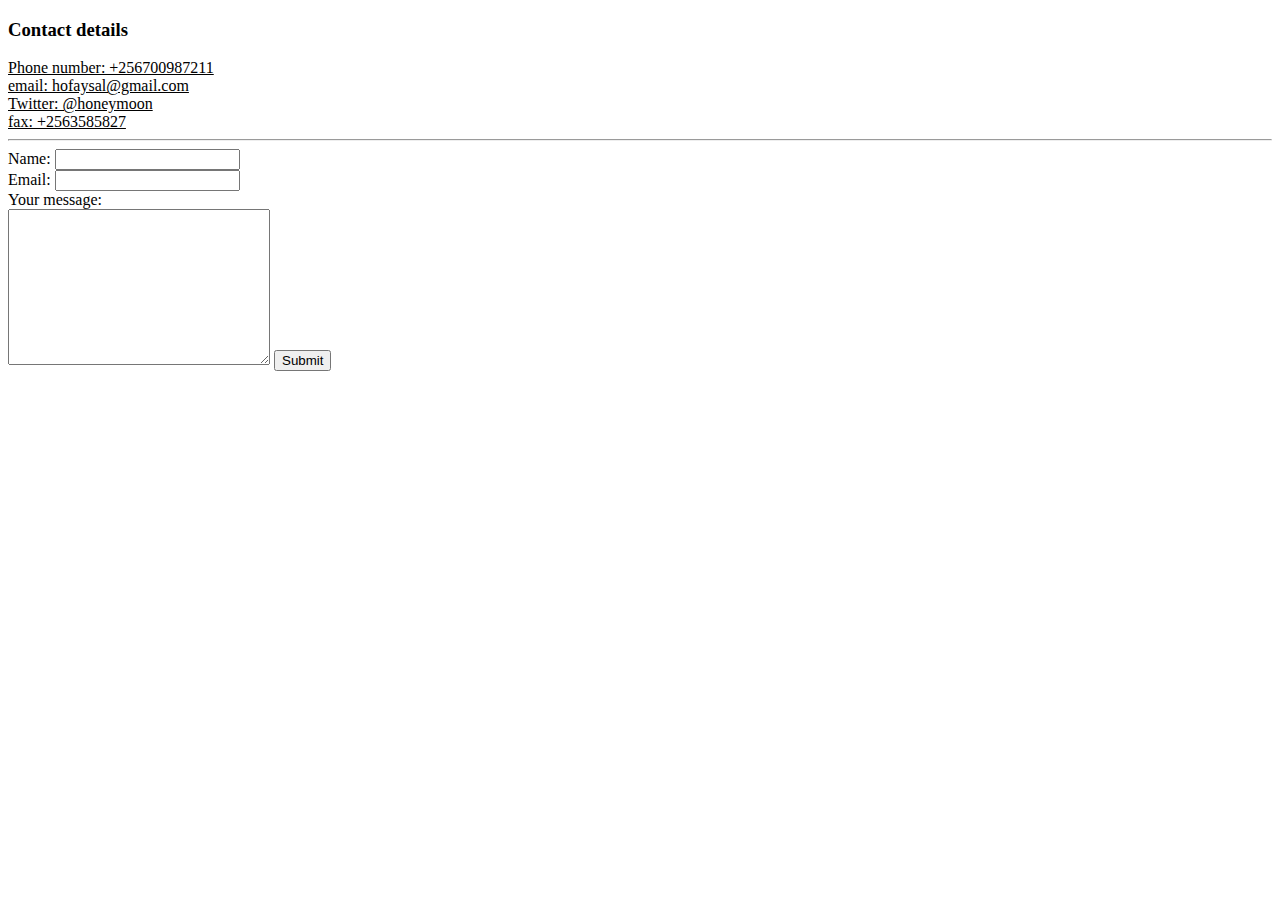
==== contactdetail.html @ cca231e3 "CV files" ====
<!DOCTYPE html>
<html>
  <head>
    <meta charset="UTF-8">
    <title>Contact details</title>
  
  </head>
  <body>
      <h3>Contact details</h3>
      <u>
          <li>Phone number: +256700987211</li>
          <li>email: hofaysal@gmail.com</li>
          <li>Twitter: @honeymoon</li>
          <li>fax: +2563585827</li>
      </u>
          <hr>
          <form action="mailto:hofaysal@gmail.com" enctype="text/plain">
            <label>Name:</label>
            <input type="text" name="yourName" value=""><br>
            <label>Email:</label>
            <input type="email" name="yourEmail" value=""><br>
            <label>Your message:</label><br>
            <textarea name="yourMessage" id="" cols="30" rows="10"></textarea>
            <input type="submit" name="">

          </form>
      
  </body>
</html>
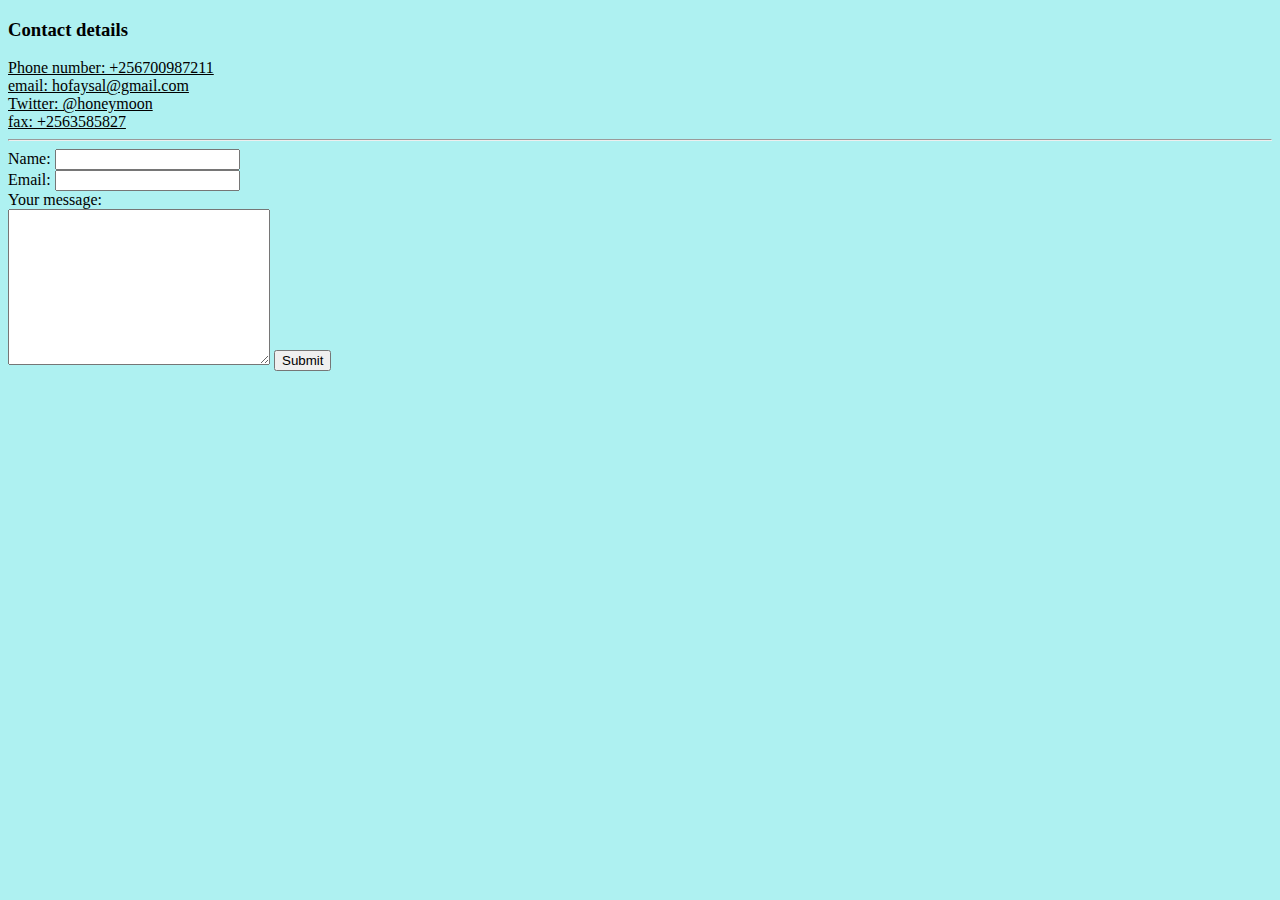
==== commit 1f5ce11d: "update" ====
--- a/contactdetail.html
+++ b/contactdetail.html
@@ -3,6 +3,7 @@
   <head>
     <meta charset="UTF-8">
     <title>Contact details</title>
+    <link rel="stylesheet" href="styles.css">
   
   </head>
   <body>
--- a/styles.css
+++ b/styles.css
@@ -0,0 +1,12 @@
+body{
+    background-color: rgb(174, 241, 241);
+}
+#photo{
+    shape-outside: circle();
+    border-radius: 50px;
+}
+br{
+    width: 10px;
+    position: absolute;
+    left: 25%;
+}
